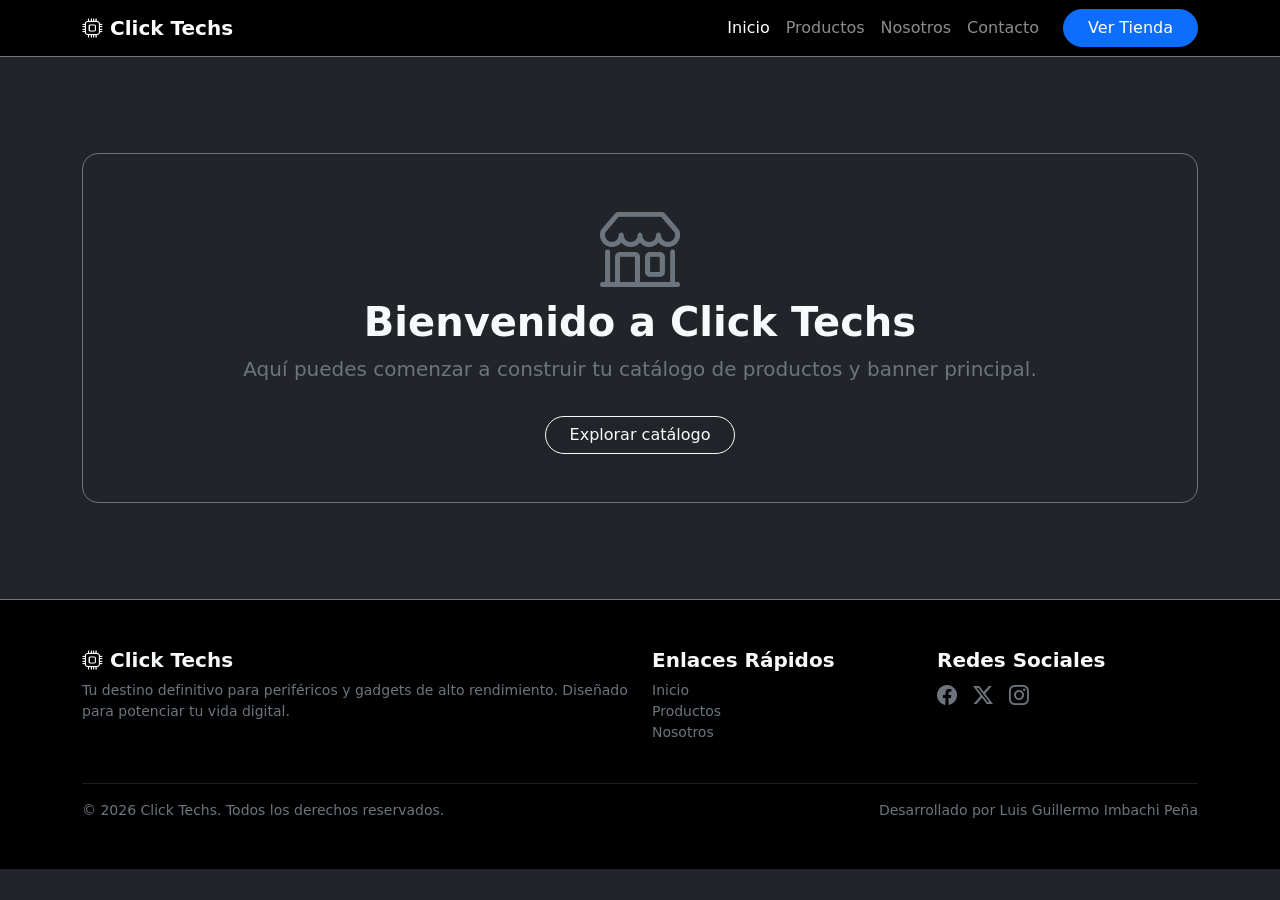
==== index.html @ 0b1351c4 "about" ====
<!DOCTYPE html>
<html lang="es">
<head>
  <meta charset="UTF-8">
  <meta name="viewport" content="width=device-width, initial-scale=1.0">
  <title>Inicio | Click Techs</title>
  <link href="https://cdn.jsdelivr.net/npm/bootstrap@5.3.3/dist/css/bootstrap.min.css" rel="stylesheet">
  <link href="https://cdn.jsdelivr.net/npm/bootstrap-icons@1.11.3/font/bootstrap-icons.min.css" rel="stylesheet">
  <link rel="stylesheet" href="styles.css">
</head>
<body class="bg-dark text-light">
  <nav class="navbar navbar-expand-lg navbar-dark bg-black border-bottom border-secondary sticky-top">
    <div class="container">
      <a class="navbar-brand fw-bold" href="index.html">
        <i class="bi bi-cpu me-2"></i>Click Techs
      </a>
      <button class="navbar-toggler" type="button" data-bs-toggle="collapse" data-bs-target="#navbarNav" aria-controls="navbarNav" aria-expanded="false" aria-label="Toggle navigation">
        <span class="navbar-toggler-icon"></span>
      </button>
      <div class="collapse navbar-collapse" id="navbarNav">
        <ul class="navbar-nav ms-auto mb-2 mb-lg-0">
          <li class="nav-item">
            <a class="nav-link active" aria-current="page" href="index.html">Inicio</a>
          </li>
          <li class="nav-item">
            <a class="nav-link" href="#productos">Productos</a>
          </li>
          <li class="nav-item">
            <a class="nav-link" href="aboutme.html">Nosotros</a>
          </li>
          <li class="nav-item">
            <a class="nav-link" href="#contacto">Contacto</a>
          </li>
        </ul>
        <div class="d-flex ms-lg-3">
          <a href="#productos" class="btn btn-primary rounded-pill px-4">Ver Tienda</a>
        </div>
      </div>
    </div>
  </nav>


  <main class="py-5">
    <div class="container my-5 text-center">
      <div class="py-5 border border-secondary border-dashed rounded-4">
        <i class="bi bi-shop display-1 text-secondary mb-3"></i>
        <h1 class="fw-bold">Bienvenido a Click Techs</h1>
        <p class="lead text-secondary max-w-md mx-auto">Aquí puedes comenzar a construir tu catálogo de productos y banner principal.</p>
        <a href="#productos" class="btn btn-outline-light rounded-pill px-4 mt-3">Explorar catálogo</a>
      </div>
    </div>
  </main>
  <footer class="bg-black text-secondary py-5 border-top border-secondary">
    <div class="container">
      <div class="row g-4 mb-4">
        <div class="col-md-6">
          <h5 class="text-light fw-bold"><i class="bi bi-cpu me-2"></i>Click Techs</h5>
          <p class="small text-secondary">Tu destino definitivo para periféricos y gadgets de alto rendimiento. Diseñado para potenciar tu vida digital.</p>
        </div>
        <div class="col-md-3">
          <h5 class="text-light fw-bold">Enlaces Rápidos</h5>
          <ul class="list-unstyled small">
            <li><a href="index.html" class="text-secondary text-decoration-none">Inicio</a></li>
            <li><a href="#productos" class="text-secondary text-decoration-none">Productos</a></li>
            <li><a href="aboutme.html" class="text-secondary text-decoration-none">Nosotros</a></li>
          </ul>
        </div>
        <div class="col-md-3">
          <h5 class="text-light fw-bold">Redes Sociales</h5>
          <div class="d-flex gap-3 mt-2">
            <a href="#" class="text-secondary"><i class="bi bi-facebook fs-5"></i></a>
            <a href="#" class="text-secondary"><i class="bi bi-twitter-x fs-5"></i></a>
            <a href="#" class="text-secondary"><i class="bi bi-instagram fs-5"></i></a>
          </div>
        </div>
      </div>
      <hr class="border-secondary">
      <div class="row align-items-center">
        <div class="col-md-6 text-center text-md-start">
          <p class="small mb-0">&copy; 2026 Click Techs. Todos los derechos reservados.</p>
        </div>
        <div class="col-md-6 text-center text-md-end">
          <p class="small mb-0">Desarrollado por Luis Guillermo Imbachi Peña</p>
        </div>
      </div>
    </div>
  </footer>
  <script src="https://cdn.jsdelivr.net/npm/bootstrap@5.3.3/dist/js/bootstrap.bundle.min.js"></script>
</body>
</html>
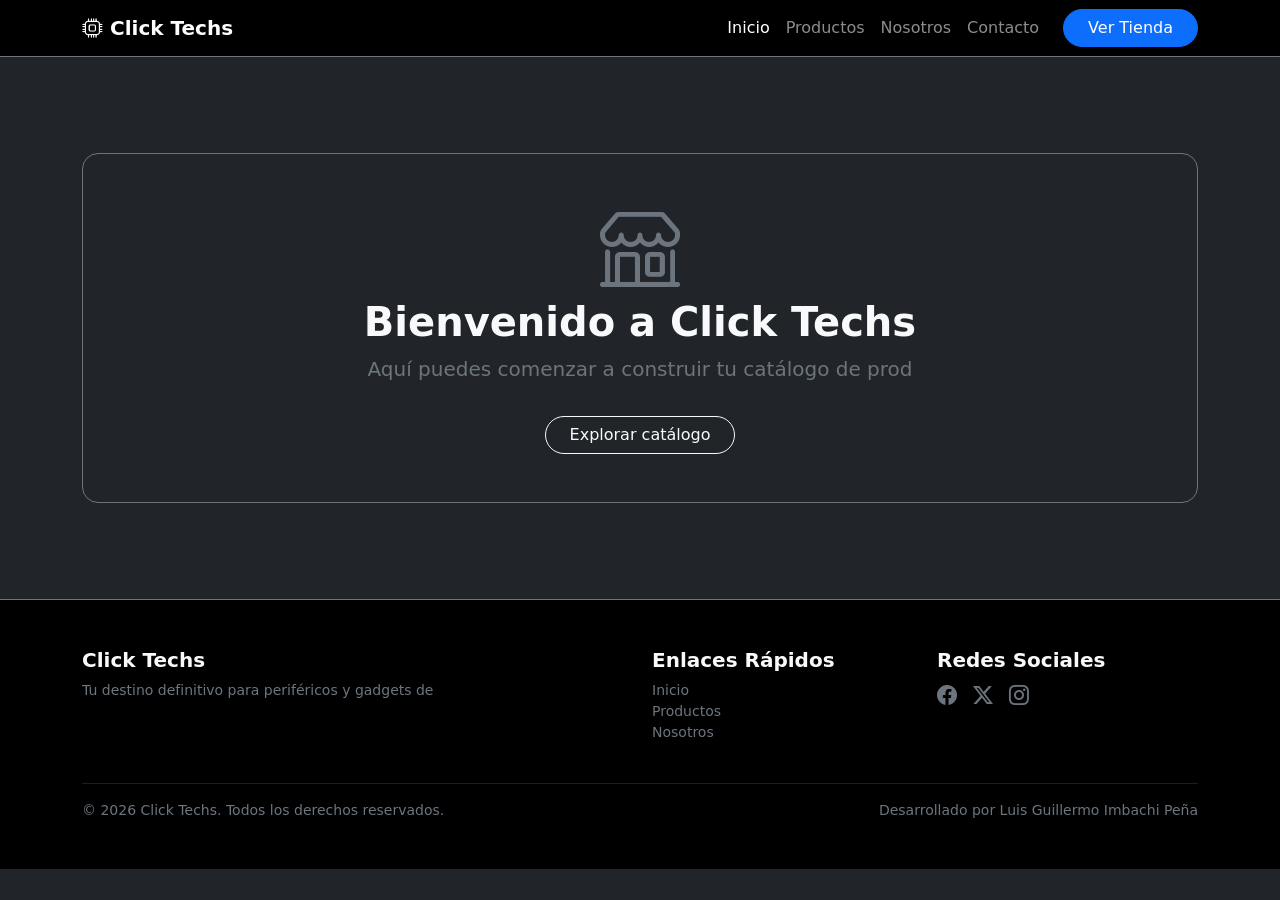
==== commit ccbad095: "perfil mio y script" ====
--- a/index.html
+++ b/index.html
@@ -86,5 +86,6 @@
     </div>
   </footer>
   <script src="https://cdn.jsdelivr.net/npm/bootstrap@5.3.3/dist/js/bootstrap.bundle.min.js"></script>
+  <script src="script.js"></script>
 </body>
 </html>
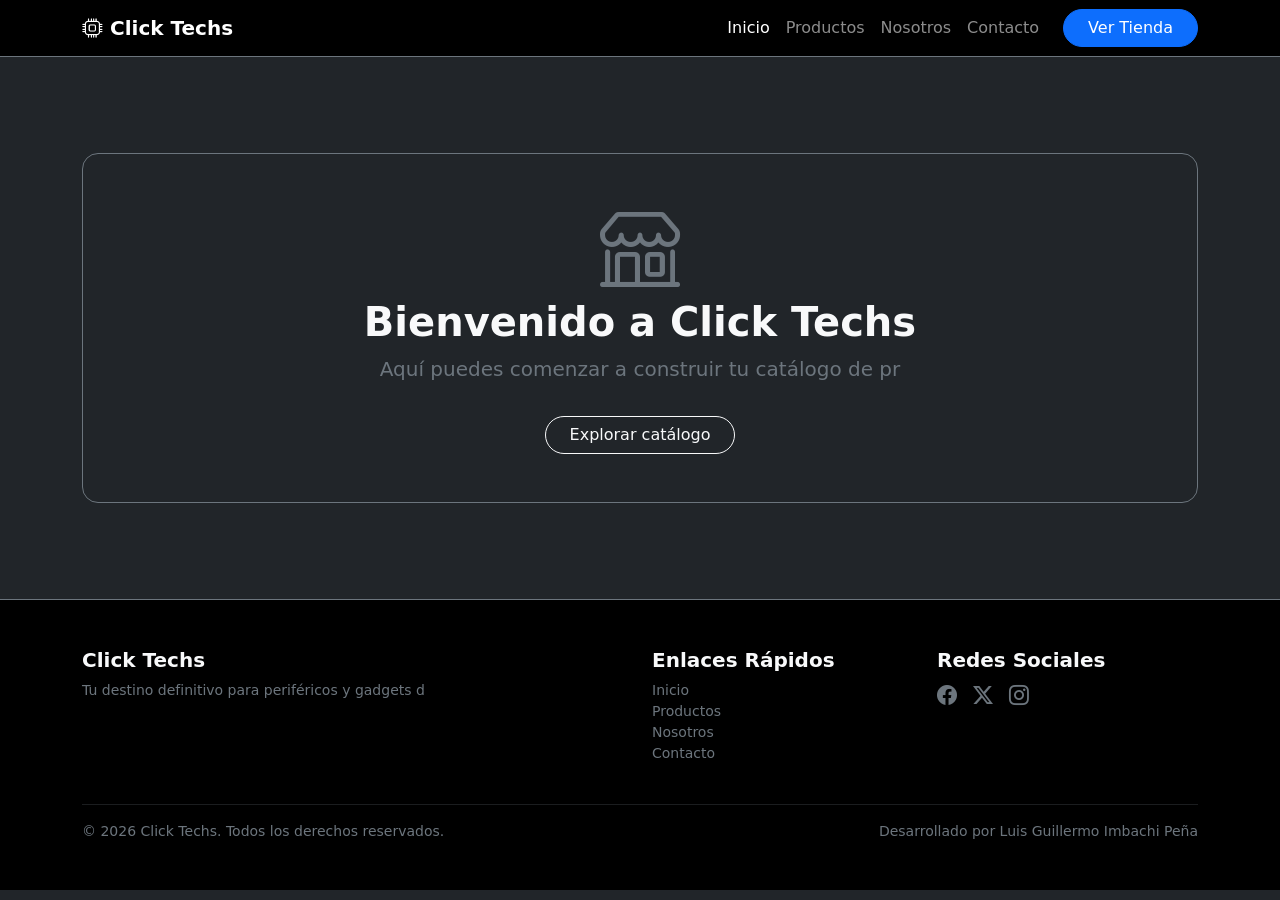
==== commit 7a6b5775: "contacto" ====
--- a/index.html
+++ b/index.html
@@ -29,7 +29,7 @@
             <a class="nav-link" href="aboutme.html">Nosotros</a>
           </li>
           <li class="nav-item">
-            <a class="nav-link" href="#contacto">Contacto</a>
+            <a class="nav-link" href="contact.html">Contacto</a>
           </li>
         </ul>
         <div class="d-flex ms-lg-3">
@@ -63,6 +63,7 @@
             <li><a href="index.html" class="text-secondary text-decoration-none">Inicio</a></li>
             <li><a href="#productos" class="text-secondary text-decoration-none">Productos</a></li>
             <li><a href="aboutme.html" class="text-secondary text-decoration-none">Nosotros</a></li>
+            <li><a href="contact.html" class="text-secondary text-decoration-none">Contacto</a></li>
           </ul>
         </div>
         <div class="col-md-3">
